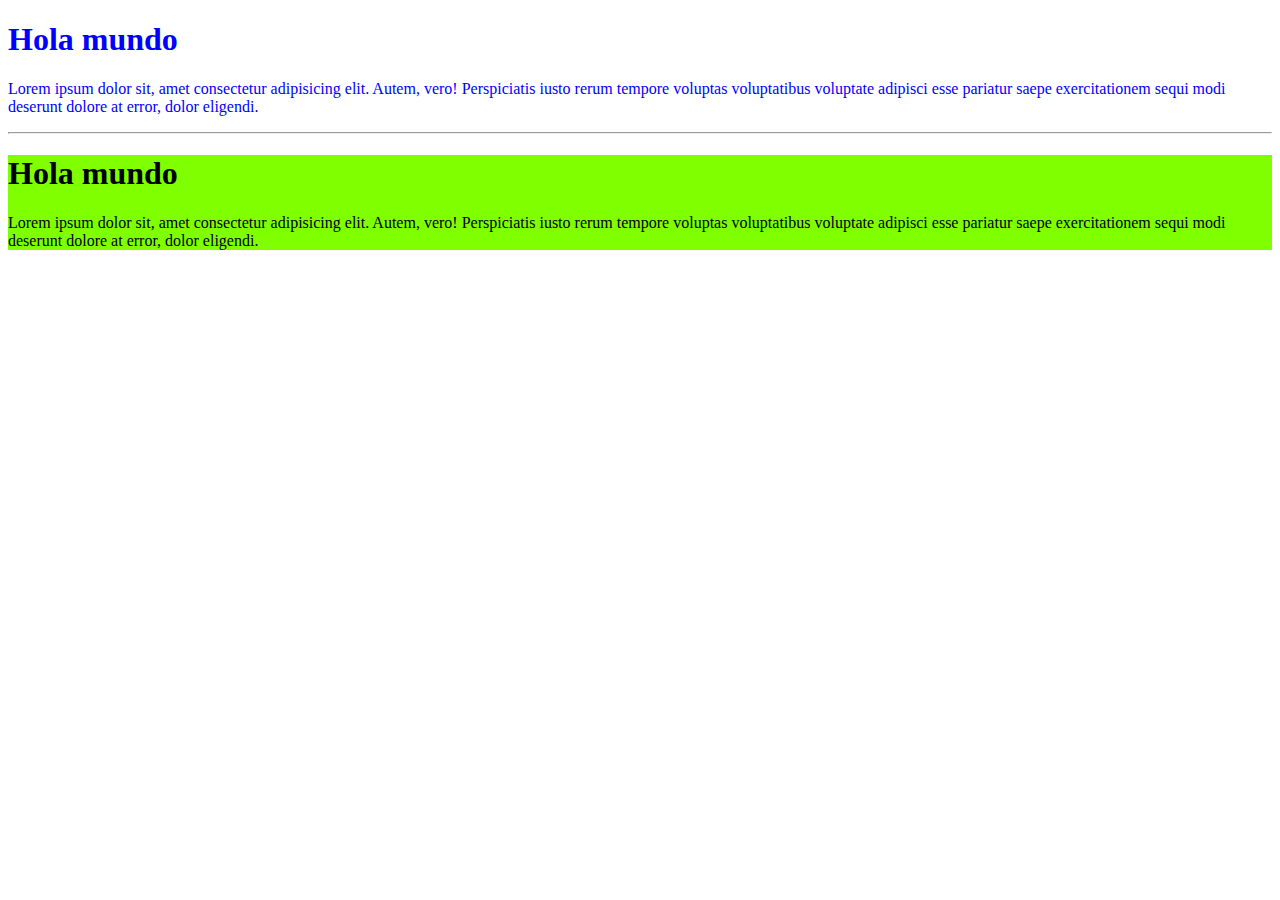
==== index.html @ 44e33290 "Colores" ====
<!DOCTYPE html>
<html lang="en">
  <head>
    <meta charset="UTF-8" />
    <meta name="viewport" content="width=device-width, initial-scale=1.0" />
    <title>Práctica 1 CSS</title>
    <style>
        div:last-child{
            background-color: chartreuse;
            font-family: cursive;
        }

        @import url(style.css);
    </style>
  </head>
  <body>
    <div style="color: blue">
      <h1>Hola mundo</h1>
      <p>
        Lorem ipsum dolor sit, amet consectetur adipisicing elit. Autem, vero!
        Perspiciatis iusto rerum tempore voluptas voluptatibus voluptate
        adipisci esse pariatur saepe exercitationem sequi modi deserunt dolore
        at error, dolor eligendi.
      </p>
    </div>
    <hr>
    <div>
        <h1>Hola mundo</h1>
      <p>
        Lorem ipsum dolor sit, amet consectetur adipisicing elit. Autem, vero!
        Perspiciatis iusto rerum tempore voluptas voluptatibus voluptate
        adipisci esse pariatur saepe exercitationem sequi modi deserunt dolore
        at error, dolor eligendi.
      </p>
    </div>
  </body>
</html>
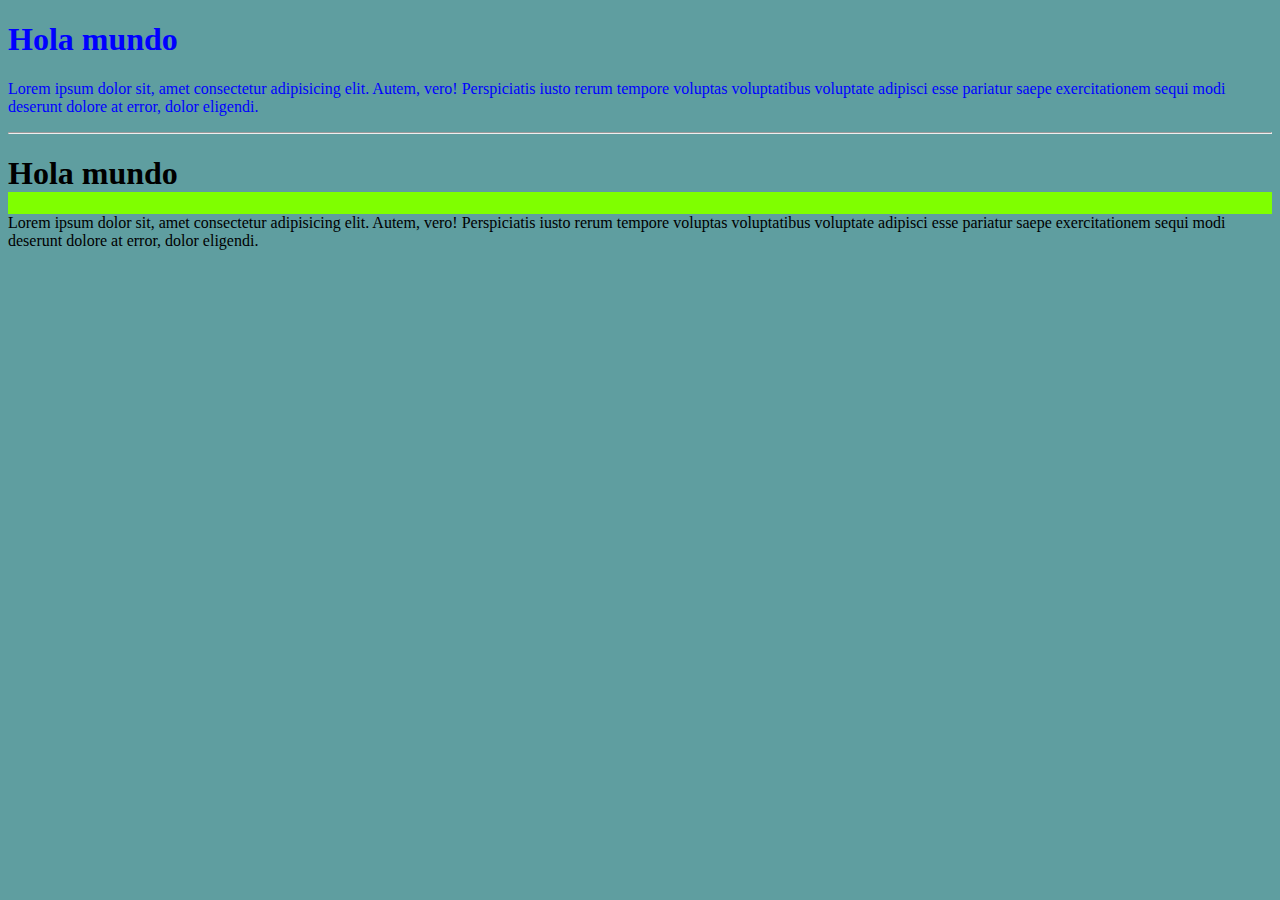
==== commit 011f5fa5: "Subida 2" ====
--- a/index.html
+++ b/index.html
@@ -4,13 +4,14 @@
     <meta charset="UTF-8" />
     <meta name="viewport" content="width=device-width, initial-scale=1.0" />
     <title>Práctica 1 CSS</title>
+    <link rel="stylesheet" href="style.css">
     <style>
-        div:last-child{
-            background-color: chartreuse;
-            font-family: cursive;
-        }
+      div:last-child {
+        background-color: chartreuse;
+        font-family: cursive;
+      }
 
-        @import url(style.css);
+      @import url(style.css);
     </style>
   </head>
   <body>
@@ -23,9 +24,9 @@
         at error, dolor eligendi.
       </p>
     </div>
-    <hr>
+    <hr />
     <div>
-        <h1>Hola mundo</h1>
+      <h1>Hola mundo</h1>
       <p>
         Lorem ipsum dolor sit, amet consectetur adipisicing elit. Autem, vero!
         Perspiciatis iusto rerum tempore voluptas voluptatibus voluptate
--- a/style.css
+++ b/style.css
@@ -0,0 +1,3 @@
+*{
+    background-color: cadetblue;
+}